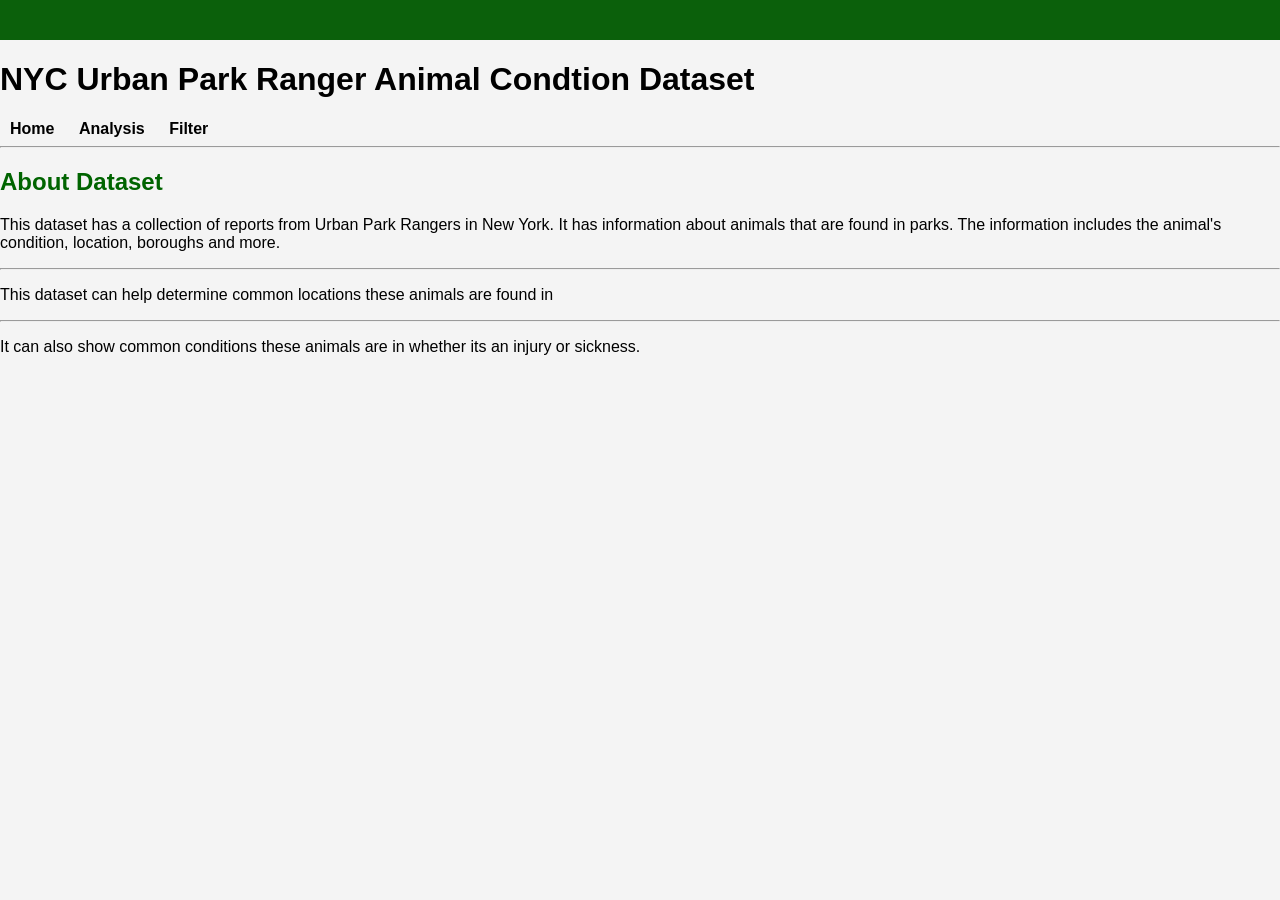
==== index.html @ 1dee24aa "updates.nycdataset" ====
<!DOCTYPE html>
<html>
<header>
     <title>Urban Parl Animal Condtion Response</title>
    
     <link rel="stylesheet" href="style.css">
</header>  

      <h1>NYC Urban Park Ranger Animal Condtion Dataset</h1>

      <nav>
        <a href="index.html">Home</a>
        <a href="analysis.html">Analysis</a>
        <a href="filter.html">Filter</a>
      </nav>

      <hr>
</header>  
</body>
      <h2>About Dataset</h2>

      <p>
        This dataset has a collection of reports from Urban Park Rangers in New York. It has information about animals that are found in parks. The information includes the animal's condition, location, boroughs and more. 
      </p>

      <hr>
      <p>
      This dataset can help determine common locations these animals are found in
      </p>

      <hr>
      <p>
        It can also show common conditions these animals are in whether its an injury or sickness.
      </p>

</body>
</html>
---- style.css ----
body {
    font-family: Arial, sans-serif;
    margin: 0;
    background-color: #f4f4f4;
}

header {
    background-color: rgb(11, 96, 11);
    color: white;
    padding: 20px;
    text-align: center;
}

nav {
    margin-top: 10px;
}

nav a {
    text-decoration: none;
    color: rgb(0, 0, 0);
    margin: 10px;
    font-weight: bold;
}

nav a:hover {
    text-decoration: underline;
}

main {
    padding: 20px;
}

h2 {
    color: darkgreen;
}

select {
    padding: 8px;
    margin-right: 10px;
}

button {
    padding: 8px 15px;
    background-color: darkgreen;
    color: white;
    border: none;
    cursor: pointer;
}

button:hover {
    background-color: green;
}

.card-container {
    display: flex;
    flex-wrap: wrap;
    gap: 15px;
    margin-top: 20px;
}

.card {
    background-color: white;
    width: 1000px;
    padding: 15px;
    border-radius: 10px;
    box-shadow: 0 2px 5px gray;
    margin: 15px auto;
}

.card h3 {
    color: darkgreen;
    margin-top: 0;
}
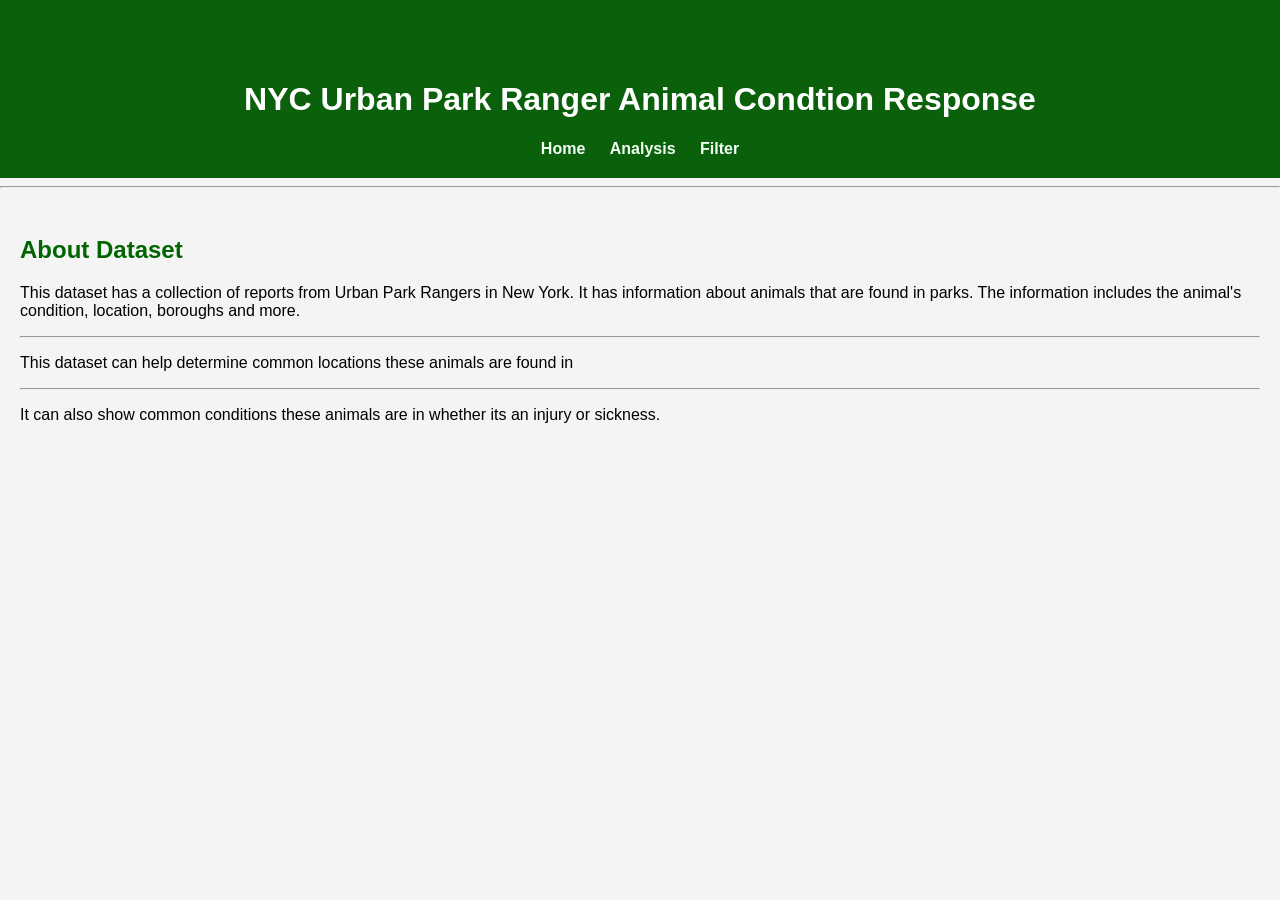
==== commit a9e50789: "nycdataset.update" ====
--- a/index.html
+++ b/index.html
@@ -5,18 +5,21 @@
     
      <link rel="stylesheet" href="style.css">
 </header>  
+<body>
 
-      <h1>NYC Urban Park Ranger Animal Condtion Dataset</h1>
+<header>
+      <h1>NYC Urban Park Ranger Animal Condtion Response</h1>
 
       <nav>
         <a href="index.html">Home</a>
         <a href="analysis.html">Analysis</a>
         <a href="filter.html">Filter</a>
       </nav>
+</header>
+      <hr>
 
-      <hr>
-</header>  
 </body>
+<main>
       <h2>About Dataset</h2>
 
       <p>
@@ -32,7 +35,7 @@
       <p>
         It can also show common conditions these animals are in whether its an injury or sickness.
       </p>
-
+</main>
 </body>
 </html>
 
--- a/style.css
+++ b/style.css
@@ -19,7 +19,7 @@
 
 nav a {
     text-decoration: none;
-    color: rgb(0, 0, 0);
+    color: rgb(242, 255, 244);
     margin: 10px;
     font-weight: bold;
 }
@@ -73,3 +73,11 @@
     color: darkgreen;
     margin-top: 0;
 }
+
+
+
+
+       
+
+
+
